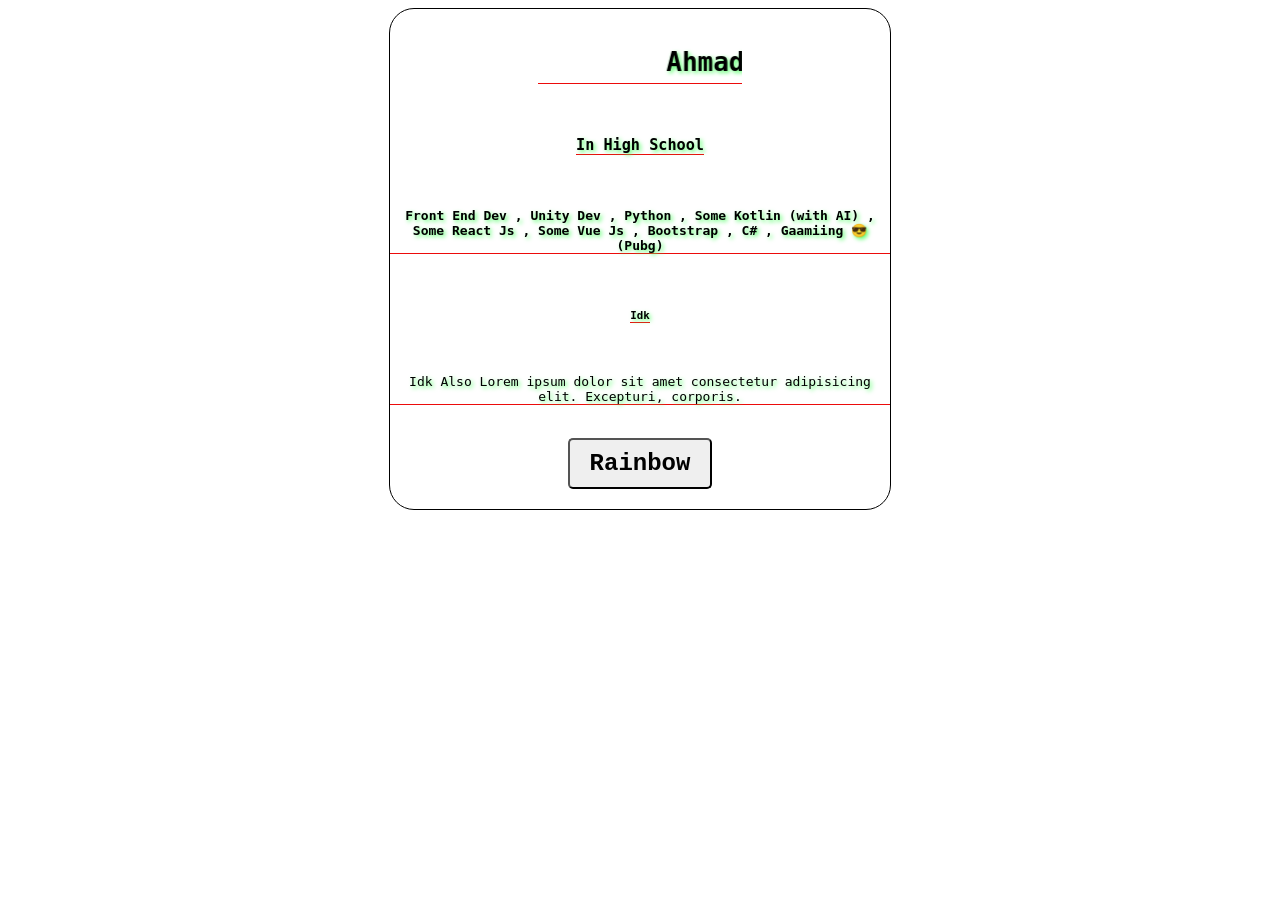
==== web/index.html @ d42be728 "html lec 1" ====
<!DOCTYPE html>
<html lang="en">
<head>
    <meta charset="UTF-8">
    <meta name="viewport" content="width=device-width, initial-scale=1.0">
    <title>Document</title>
    <link rel="stylesheet" href="style.css">
</head>

<body>
    <div>
        <h1><marquee behavior="" direction="">Ahmad Jalhoom</marquee></h1>
        <h3>In High School</h3>
        <h4> Front End Dev , Unity Dev , Python , Some Kotlin (with AI) , Some React Js , Some Vue Js , Bootstrap , C# , Gaamiing 😎 (Pubg)</h4>
        <h5>Idk</h5>
        <p>Idk Also Lorem ipsum dolor sit amet consectetur adipisicing elit. Excepturi, corporis.</p>
        <button onclick="document.body.classList.toggle('rainbow')">Rainbow</button>
    </div>
    <script src="script.js"></script>
    
</body>
</html>
---- web/style.css ----
body{
    text-align: center;
    justify-content: center;
    align-items: center;
    height: 100%;
}
.rainbow {
    animation: example infinite 1s;
}
div{
border: 1px solid black;
width: 500px;
height: 500px;
margin: 0 auto;
justify-content: center;
align-items: center;
display: flex;
flex-direction: column;
gap: 20px;
border-radius: 25px;
}
button{
    font-family: 'Courier New', Courier, monospace;
    font-size: 24px;
    font-weight: 800;
    padding: 10px 20px;
    transition: 0.3s all;
    border-radius: 5px;
    cursor: pointer;

}


button:hover{
    background-color: rgba(255, 0, 0, 0.498);
    color: white;
}
@keyframes example {
    0%   {background-color: red;}
    25%   {background-color:rgba(42, 185, 75, 0.498);}
    50%   {background-color:rgba(16, 31, 243, 0.498);}
    75%   {background-color:rgb(88, 5, 130);}
    100% {background-color: yellow;}
}

h1,p, h2, h3, h4, h5, h6{
    font-family: monospace;
    align-items: center;
    color: rgb(0, 0, 0);
    text-shadow: 2px 2px 4px rgb(90, 255, 109);
    display: block;
    border-bottom: 1px solid rgb(236, 11, 11);
}
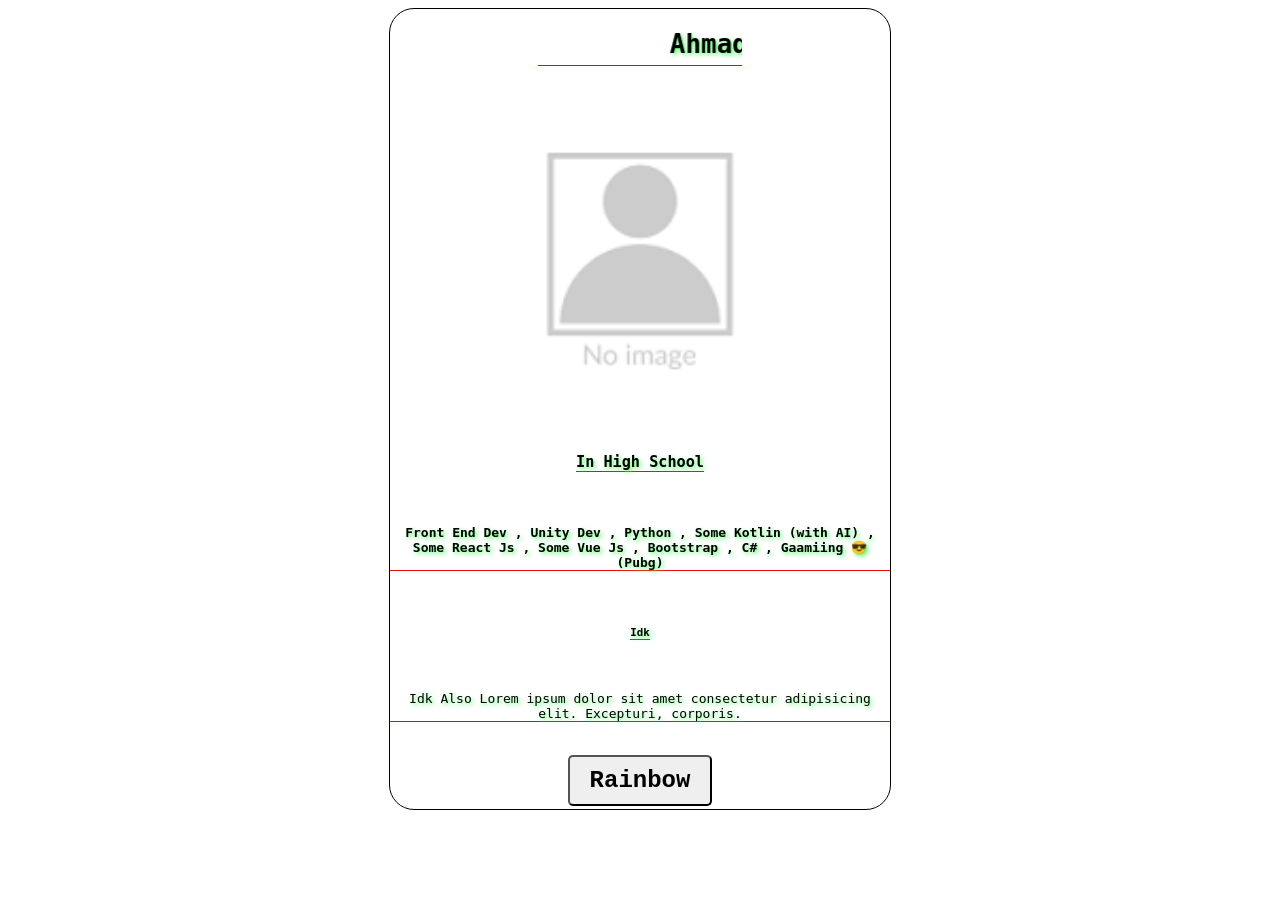
==== commit aecf4a7b: "new" ====
--- a/web/index.html
+++ b/web/index.html
@@ -10,6 +10,7 @@
 <body>
     <div>
         <h1><marquee behavior="" direction="">Ahmad Jalhoom</marquee></h1>
+        <img width="370px" src="images/ahmad.png" alt="فش صورة 🙂">
         <h3>In High School</h3>
         <h4> Front End Dev , Unity Dev , Python , Some Kotlin (with AI) , Some React Js , Some Vue Js , Bootstrap , C# , Gaamiing 😎 (Pubg)</h4>
         <h5>Idk</h5>
@@ -17,6 +18,6 @@
         <button onclick="document.body.classList.toggle('rainbow')">Rainbow</button>
     </div>
     <script src="script.js"></script>
-    
+     
 </body>
 </html> 
--- a/web/style.css
+++ b/web/style.css
@@ -10,7 +10,7 @@
 div{
 border: 1px solid black;
 width: 500px;
-height: 500px;
+height: 800px;
 margin: 0 auto;
 justify-content: center;
 align-items: center;
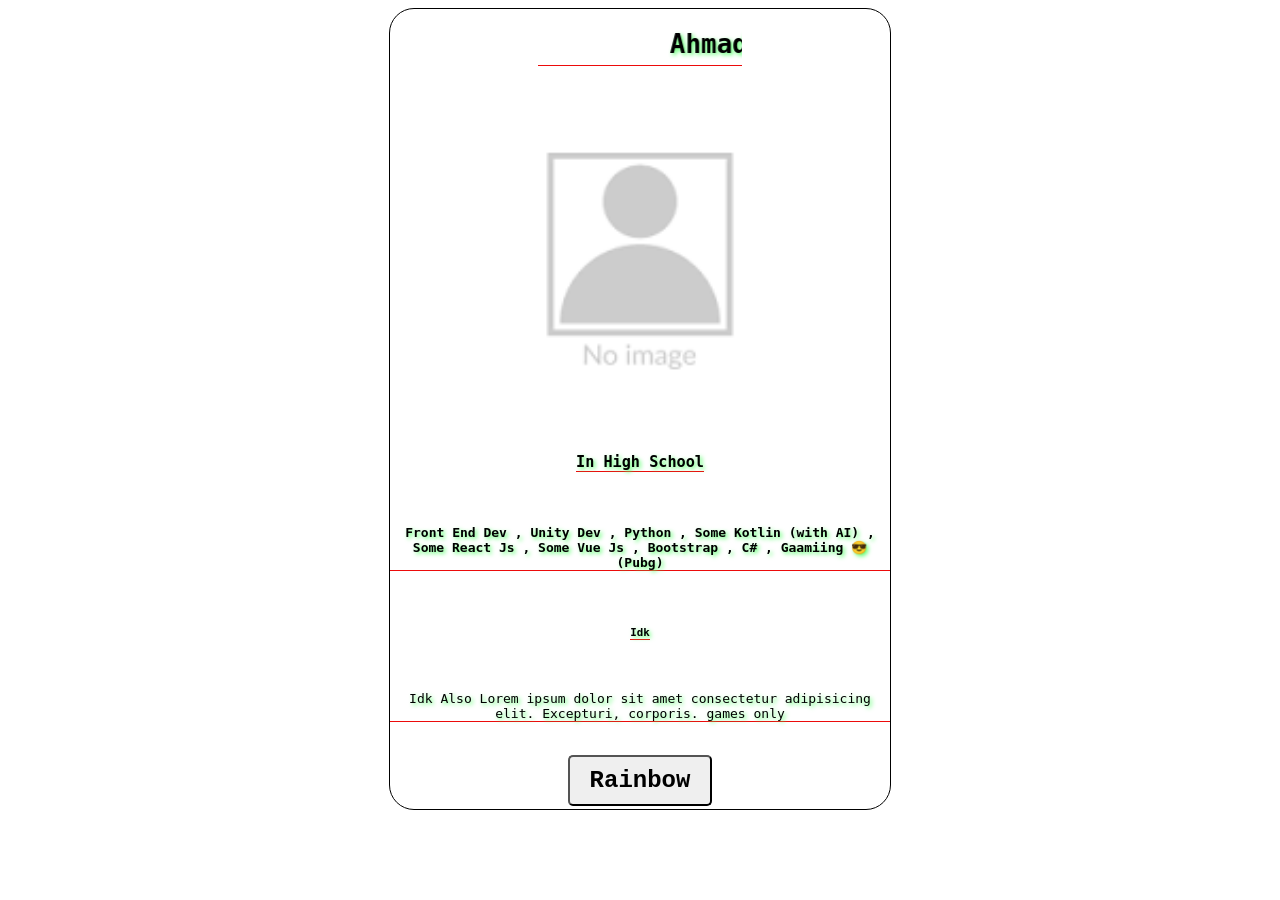
==== commit bcd62a02: "new" ====
--- a/web/index.html
+++ b/web/index.html
@@ -10,11 +10,11 @@
 <body>
     <div>
         <h1><marquee behavior="" direction="">Ahmad Jalhoom</marquee></h1>
-        <img width="370px" src="images/ahmad.png" alt="فش صورة 🙂">
+        <img width="370px" src="images/ahmad.png" alt="فش صورة 🙂" title="فش صورة فالجهاز تخيل ودبر">
         <h3>In High School</h3>
         <h4> Front End Dev , Unity Dev , Python , Some Kotlin (with AI) , Some React Js , Some Vue Js , Bootstrap , C# , Gaamiing 😎 (Pubg)</h4>
         <h5>Idk</h5>
-        <p>Idk Also Lorem ipsum dolor sit amet consectetur adipisicing elit. Excepturi, corporis.</p>
+        <p>Idk Also Lorem ipsum dolor sit amet consectetur adipisicing elit. Excepturi, corporis. games only</p>
         <button onclick="document.body.classList.toggle('rainbow')">Rainbow</button>
     </div>
     <script src="script.js"></script>
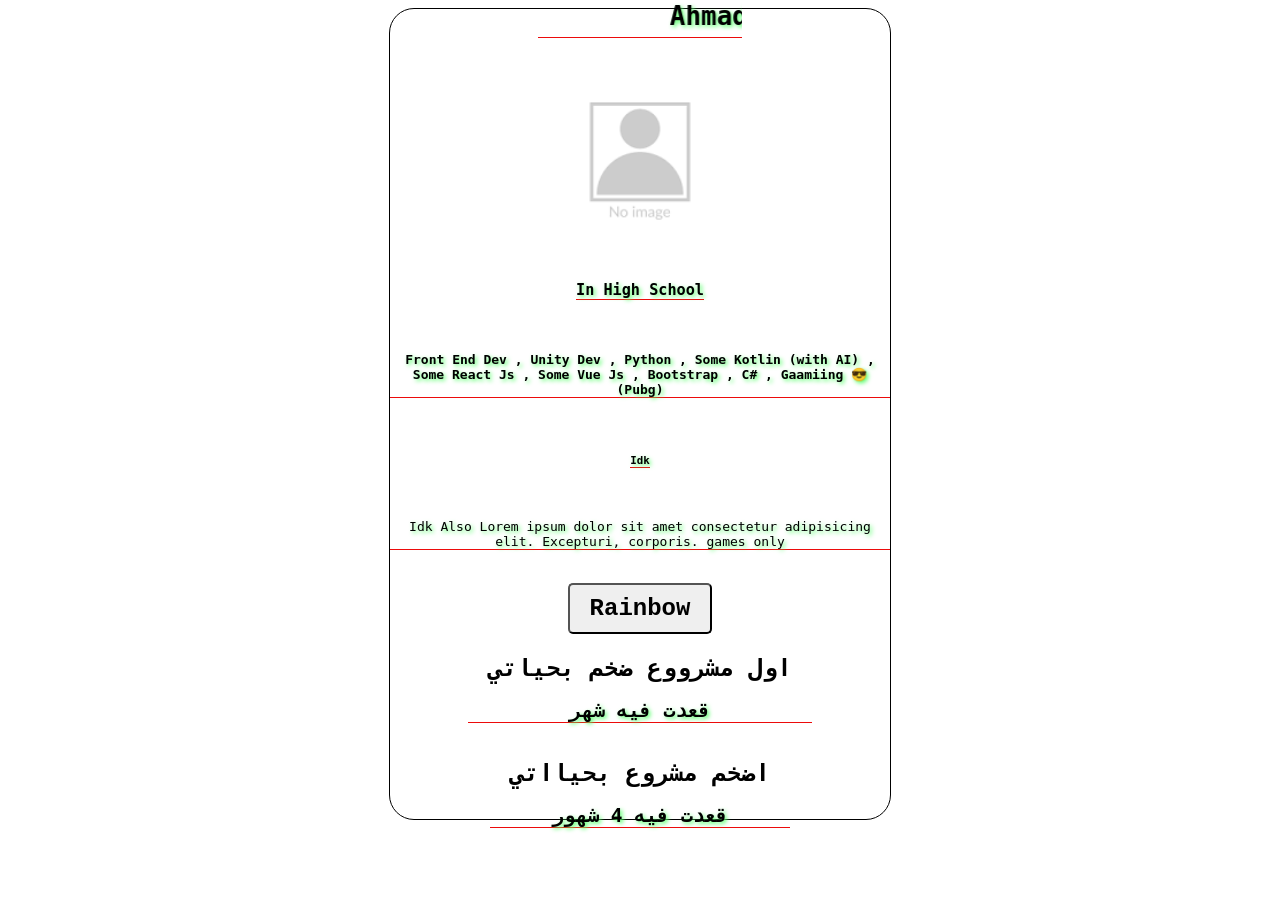
==== commit efd938ed: "new" ====
--- a/web/index.html
+++ b/web/index.html
@@ -1,23 +1,48 @@
-<!DOCTYPE html>
+<!doctype html>
 <html lang="en">
-<head>
-    <meta charset="UTF-8">
-    <meta name="viewport" content="width=device-width, initial-scale=1.0">
+  <head>
+    <meta charset="UTF-8" />
+    <meta name="viewport" content="width=device-width, initial-scale=1.0" />
     <title>Document</title>
-    <link rel="stylesheet" href="style.css">
-</head>
+    <link rel="stylesheet" href="style.css" />
+  </head>
 
-<body>
+  <body>
     <div>
-        <h1><marquee behavior="" direction="">Ahmad Jalhoom</marquee></h1>
-        <img width="370px" src="images/ahmad.png" alt="فش صورة 🙂" title="فش صورة فالجهاز تخيل ودبر">
-        <h3>In High School</h3>
-        <h4> Front End Dev , Unity Dev , Python , Some Kotlin (with AI) , Some React Js , Some Vue Js , Bootstrap , C# , Gaamiing 😎 (Pubg)</h4>
-        <h5>Idk</h5>
-        <p>Idk Also Lorem ipsum dolor sit amet consectetur adipisicing elit. Excepturi, corporis. games only</p>
-        <button onclick="document.body.classList.toggle('rainbow')">Rainbow</button>
+      <h1><marquee behavior="" direction="">Ahmad Jalhoom</marquee></h1>
+      <img
+        width="200px"
+        src="images/ahmad.png"
+        alt="فش صورة 🙂"
+        title="فش صورة فالجهاز تخيل ودبر"
+      />
+      <h3>In High School</h3>
+      <h4>
+        Front End Dev , Unity Dev , Python , Some Kotlin (with AI) , Some React
+        Js , Some Vue Js , Bootstrap , C# , Gaamiing 😎 (Pubg)
+      </h4>
+      <h5>Idk</h5>
+      <p>
+        Idk Also Lorem ipsum dolor sit amet consectetur adipisicing elit.
+        Excepturi, corporis. games only
+      </p>
+      <button onclick="document.body.classList.toggle('rainbow')">
+        Rainbow
+      </button>
+
+      <section>
+        <a target="_blank" href="https://ahmadjalhoom20.github.io/taqat_chat/"
+          >اول مشرووع ضخم بحياتي</a
+        >
+        <h2>قعدت فيه شهر</h2>
+      </section>
+      <section>
+        <a target="_blank" href="https://ahmadjalhoom20.github.io/downScrolled/"
+          >اضخم مشروع بحيااتي</a
+        >
+        <h2>قعدت فيه 4 شهور</h2>
+      </section>
     </div>
     <script src="script.js"></script>
-     
-</body>
-</html> +  </body>
+</html>
--- a/web/style.css
+++ b/web/style.css
@@ -10,7 +10,7 @@
 div{
 border: 1px solid black;
 width: 500px;
-height: 800px;
+height: 90vh;
 margin: 0 auto;
 justify-content: center;
 align-items: center;
@@ -51,3 +51,33 @@
     display: block;
     border-bottom: 1px solid rgb(236, 11, 11);
 }
+a{
+    font-family: 'Courier New', Courier, monospace;
+    font-size: 24px;
+    font-weight: 800;
+    padding: 10px 20px;
+    transition: 0.3s all;
+    border-radius: 5px;
+    cursor: pointer;
+    text-decoration: none;
+    color: black;
+    animation: glowa infinite 2s;
+}
+
+@keyframes glowa {
+    0%   {text-shadow: 0 0 5px red;}
+    25%   {text-shadow: 0 0 10px rgba(42, 185, 75, 0.498);}
+    50%   {text-shadow: 0 0 15px rgba(16, 31, 243, 0.498);}
+    75%   {text-shadow: 0 0 20px rgb(88, 5, 130);}
+    90% {text-shadow: 0 0 25px yellow;}
+    100%  {text-shadow: 0 0 5px red;}
+}
+
+a:hover{
+    background-color: rgba(255, 0, 0, 0.498);
+    color: white;
+}
+
+a:active{
+    rotate: 10deg;
+}
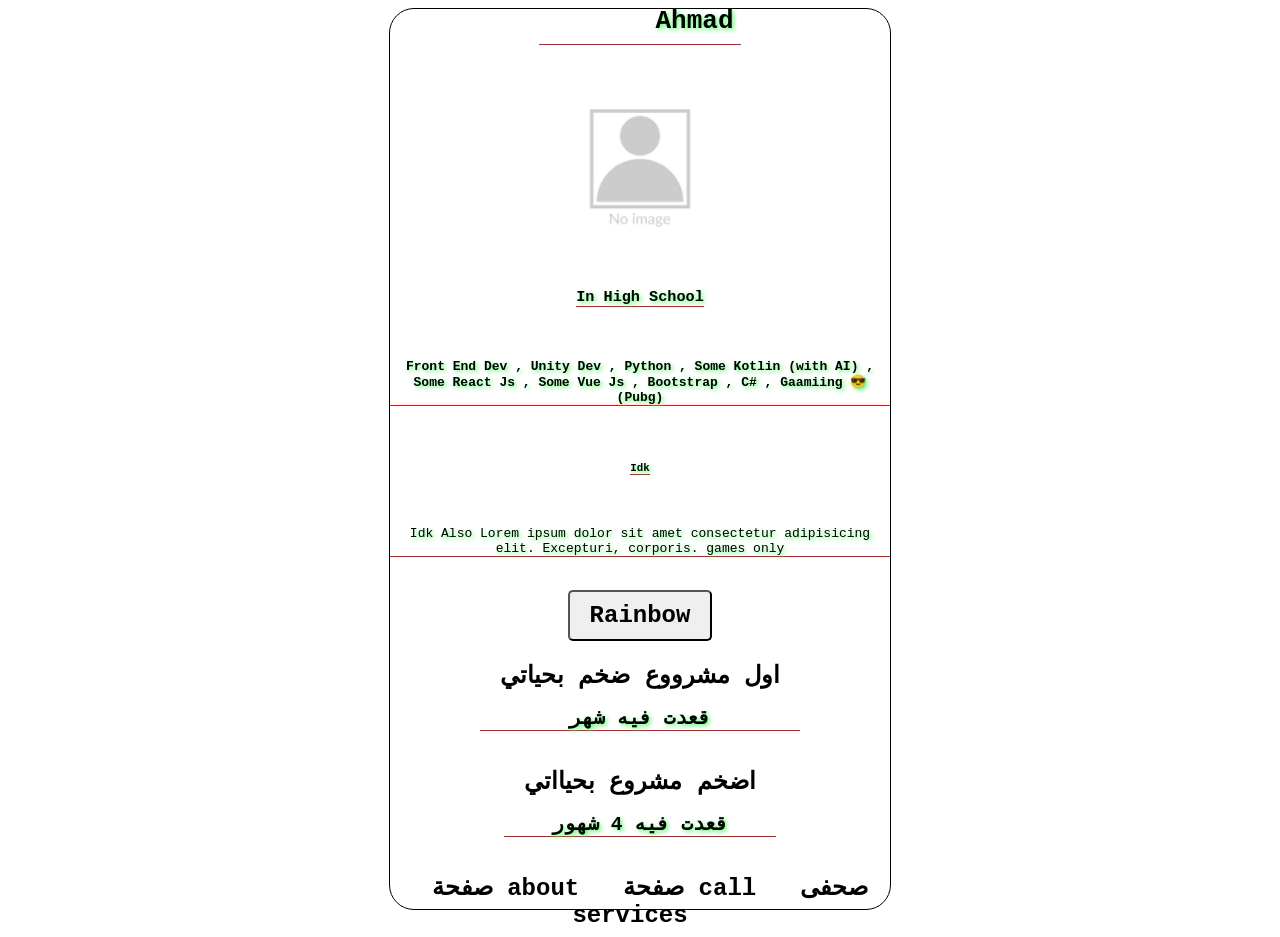
==== commit 26cef9f6: "new" ====
--- a/web/index.html
+++ b/web/index.html
@@ -42,6 +42,12 @@
         >
         <h2>قعدت فيه 4 شهور</h2>
       </section>
+
+      <section>
+        <a href="about.html">صفحة about</a>
+        <a href="call.html">صفحة call</a>
+        <a href="sevices.html">صحفى services</a>
+      </section>
     </div>
     <script src="script.js"></script>
   </body>
--- a/web/style.css
+++ b/web/style.css
@@ -10,7 +10,7 @@
 div{
 border: 1px solid black;
 width: 500px;
-height: 90vh;
+height: 100vh;
 margin: 0 auto;
 justify-content: center;
 align-items: center;
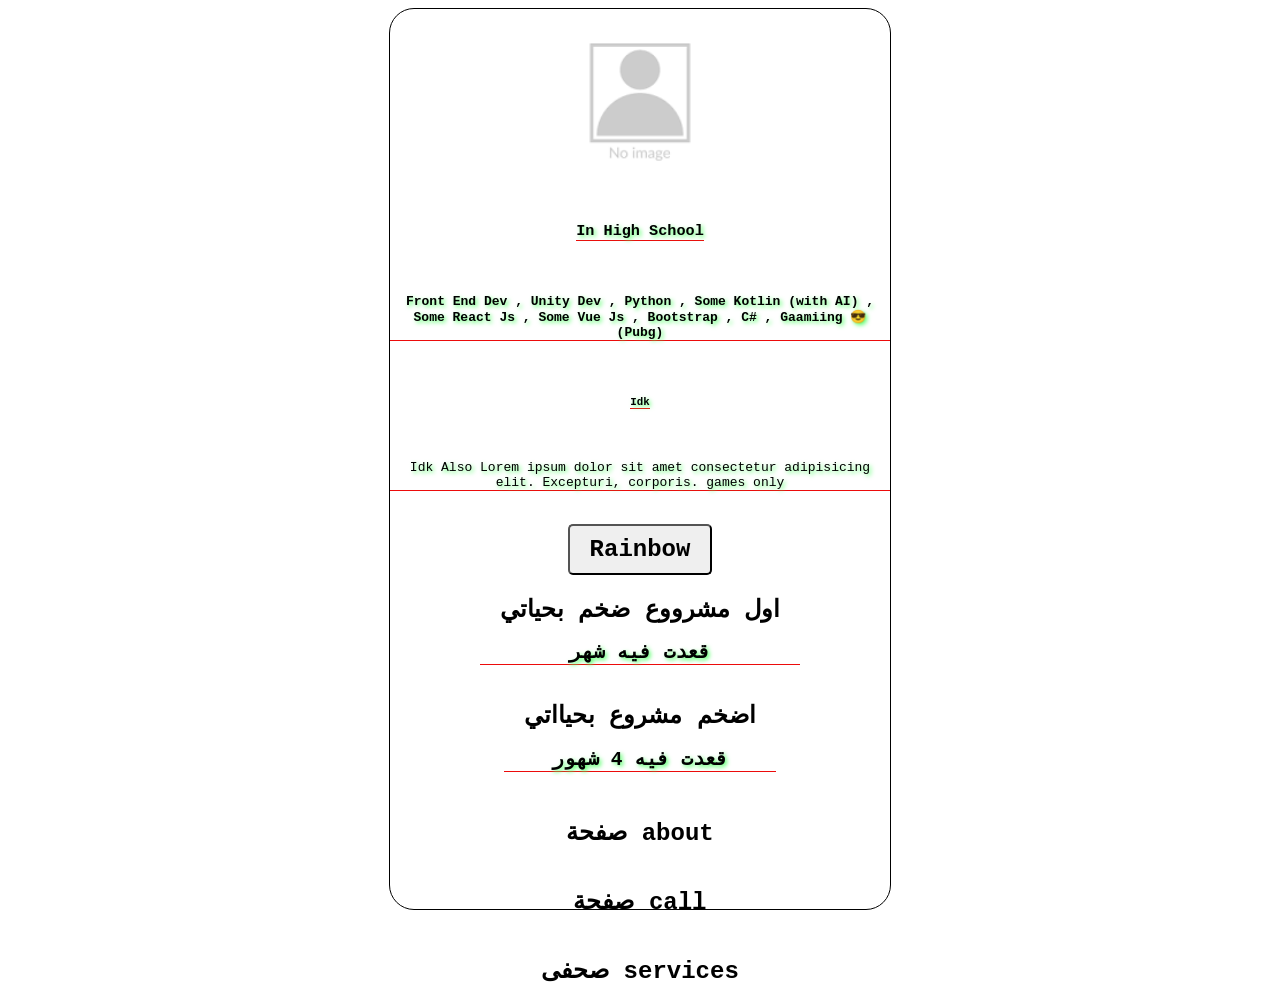
==== commit 25c50410: "new" ====
--- a/web/index.html
+++ b/web/index.html
@@ -43,7 +43,7 @@
         <h2>قعدت فيه 4 شهور</h2>
       </section>
 
-      <section>
+      <section class="links">
         <a href="about.html">صفحة about</a>
         <a href="call.html">صفحة call</a>
         <a href="sevices.html">صحفى services</a>
--- a/web/style.css
+++ b/web/style.css
@@ -80,4 +80,10 @@
 
 a:active{
     rotate: 10deg;
+}
+
+.links{
+    display: flex;
+    gap: 20px;
+    flex-direction: column;
 }
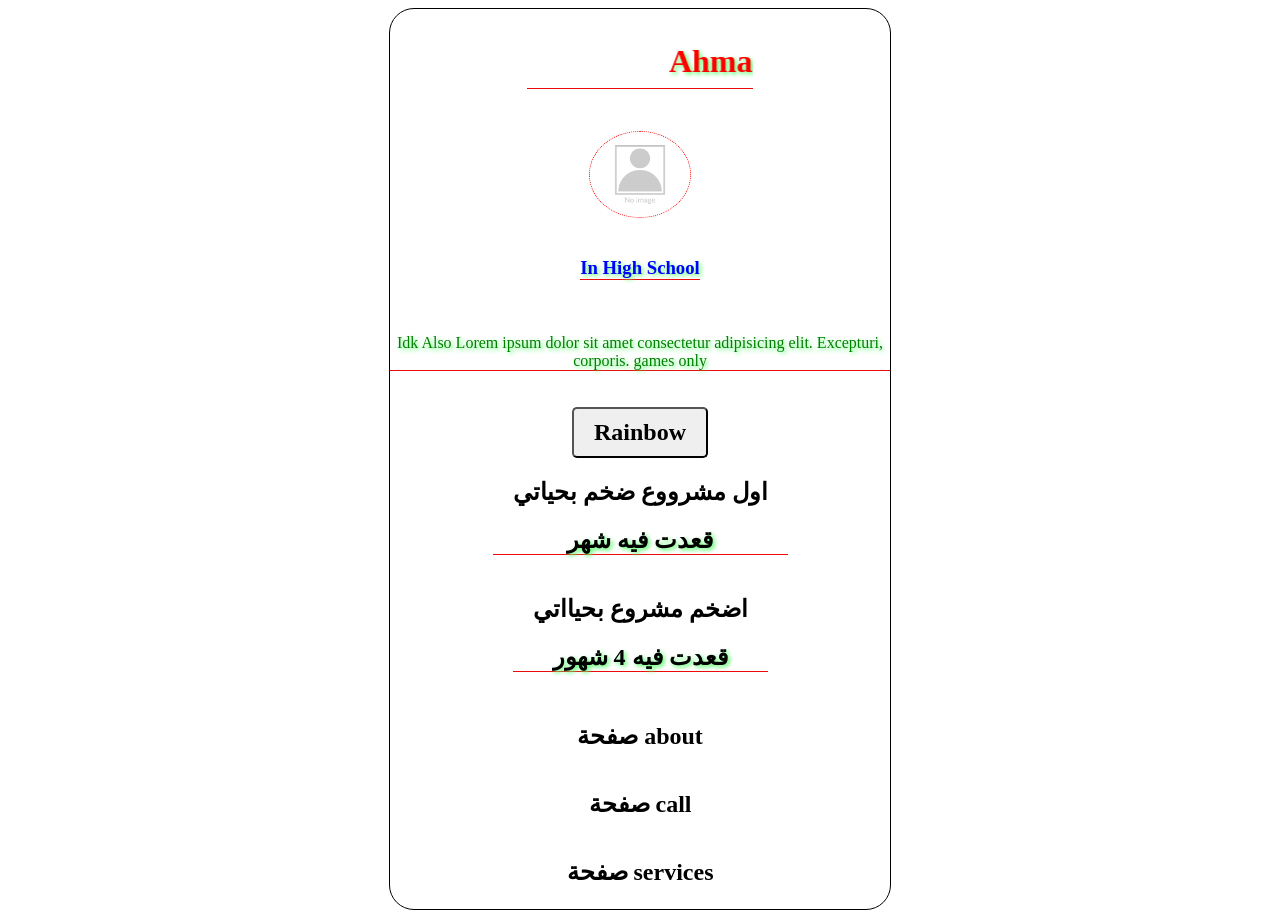
==== commit 34eff1b3: "forms" ====
--- a/web/index.html
+++ b/web/index.html
@@ -5,23 +5,43 @@
     <meta name="viewport" content="width=device-width, initial-scale=1.0" />
     <title>Document</title>
     <link rel="stylesheet" href="style.css" />
+    <link rel="shortcut icon" href="images/ahmad.png" type="image/x-icon">
+    
+    <style>
+      h1{
+        color: red;
+       }
+       h3{
+        color: blue;
+       }
+        p{
+          color: green;
+        }
+        img{
+          max-width: 20% !important;
+          max-height: 20% !important;
+          border: 1px dotted red;
+          border-radius: 100%;
+          object-fit: cover ;
+        }
+    </style>
   </head>
 
   <body>
     <div>
       <h1><marquee behavior="" direction="">Ahmad Jalhoom</marquee></h1>
       <img
-        width="200px"
+      
         src="images/ahmad.png"
         alt="فش صورة 🙂"
         title="فش صورة فالجهاز تخيل ودبر"
       />
       <h3>In High School</h3>
-      <h4>
+      <!-- <h4>
         Front End Dev , Unity Dev , Python , Some Kotlin (with AI) , Some React
         Js , Some Vue Js , Bootstrap , C# , Gaamiing 😎 (Pubg)
       </h4>
-      <h5>Idk</h5>
+      <h5>Idk</h5> -->
       <p>
         Idk Also Lorem ipsum dolor sit amet consectetur adipisicing elit.
         Excepturi, corporis. games only
@@ -46,7 +66,7 @@
       <section class="links">
         <a href="about.html">صفحة about</a>
         <a href="call.html">صفحة call</a>
-        <a href="sevices.html">صحفى services</a>
+        <a href="sevices.html">صفحة services</a>
       </section>
     </div>
     <script src="script.js"></script>
--- a/web/style.css
+++ b/web/style.css
@@ -1,3 +1,7 @@
+*{
+font-family: 'hooge 05_54','Aldhabi';
+}
+
 body{
     text-align: center;
     justify-content: center;
@@ -20,7 +24,7 @@
 border-radius: 25px;
 }
 button{
-    font-family: 'Courier New', Courier, monospace;
+    
     font-size: 24px;
     font-weight: 800;
     padding: 10px 20px;
@@ -44,15 +48,16 @@
 }
 
 h1,p, h2, h3, h4, h5, h6{
-    font-family: monospace;
+
     align-items: center;
     color: rgb(0, 0, 0);
     text-shadow: 2px 2px 4px rgb(90, 255, 109);
     display: block;
     border-bottom: 1px solid rgb(236, 11, 11);
+    
 }
 a{
-    font-family: 'Courier New', Courier, monospace;
+  
     font-size: 24px;
     font-weight: 800;
     padding: 10px 20px;
